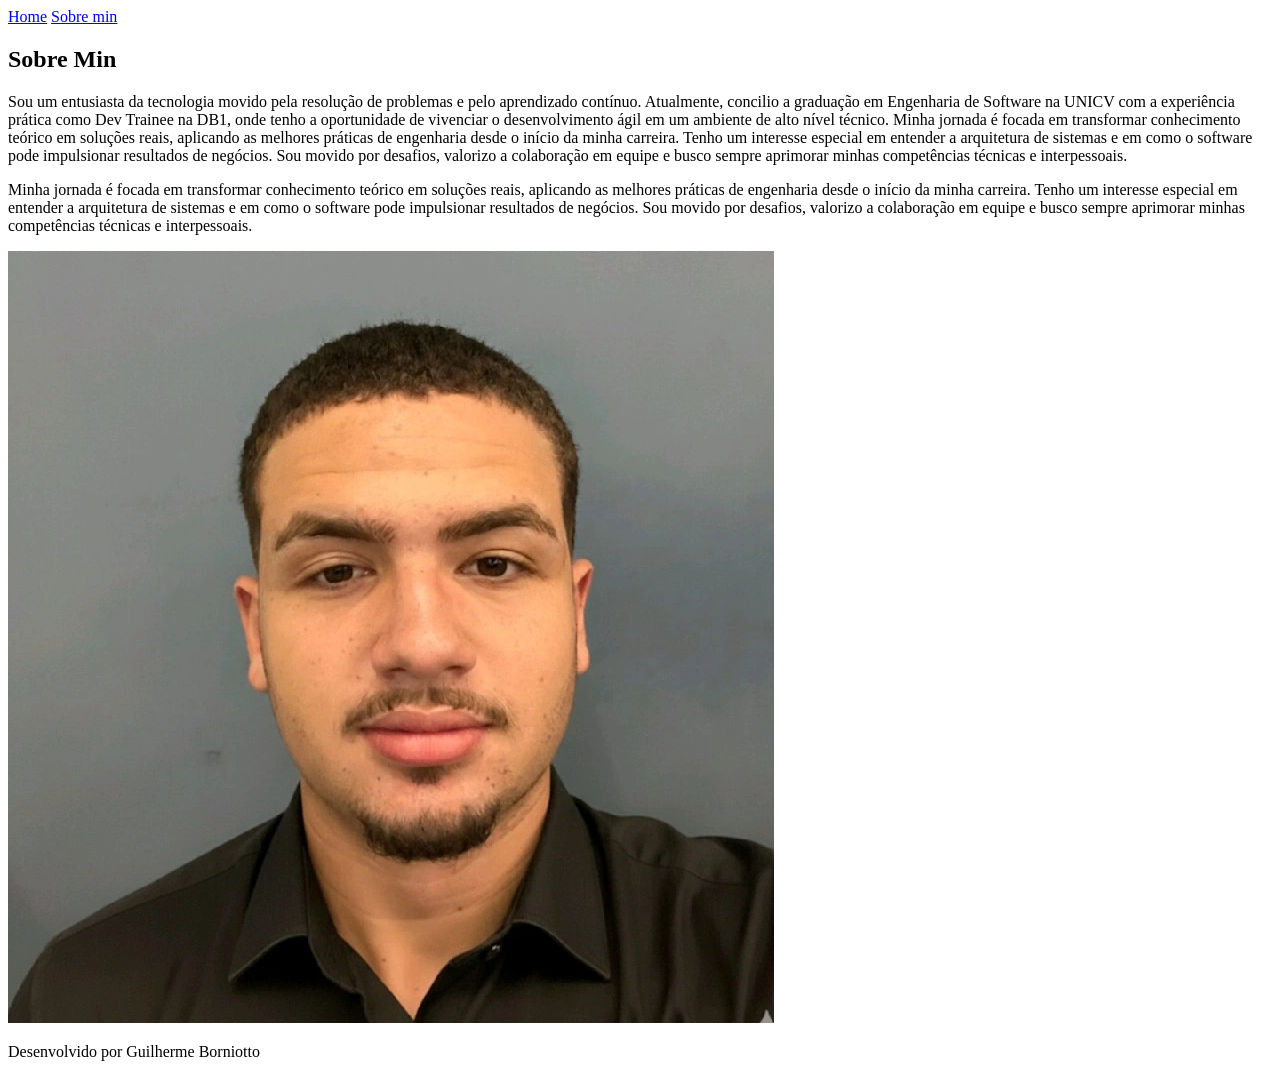
==== about.html @ 60557adb "uploand" ====
<!doctype html>
<html lang="pt-br">
<head>
    <meta charset="UTF-8">
    <meta name="viewport" content="width=device-width, initial-scale=1">
    <title>Sobre</title>
    <link rel="STYLESHEET" href="estilos/about.css">
    <link rel="stylesheet" href="estilos/style.css">
</head>
<body>
<header class="cabecalho">
    <nav class="navegacao">
        <a class="navegacao__item" href="index.html" class="navegacao__link">Home</a></li>
        <a class="navegacao__item" href="about.html" class="navegacao__link">Sobre min</a></li>
    </nav>
    
</header>
<main class="apresentacao">
    <div class="conteudo__principal">
    <section class="apresentacao__conteudo">
        <h1 class="titulo"> Sobre Min</h1>
        <p class="sobremin">
            Sou um entusiasta da tecnologia movido pela resolução de problemas e pelo aprendizado contínuo. Atualmente, concilio a graduação em Engenharia de Software na UNICV com a experiência prática como Dev Trainee na DB1, onde tenho a oportunidade de vivenciar o desenvolvimento ágil em um ambiente de alto nível técnico.
            Minha jornada é focada em transformar conhecimento teórico em soluções reais, aplicando as melhores práticas de engenharia desde o início da minha carreira. Tenho um interesse especial em entender a arquitetura de sistemas e em como o software pode impulsionar resultados de negócios. Sou movido por desafios, valorizo a colaboração em equipe e busco sempre aprimorar minhas competências técnicas e interpessoais.
        </p>
        <p class="sobremin">
            Minha jornada é focada em transformar conhecimento teórico em soluções reais, aplicando as melhores práticas de engenharia desde o início da minha carreira. Tenho um interesse especial em entender a arquitetura de sistemas e em como
            o software pode impulsionar resultados de negócios. Sou movido por desafios, valorizo a colaboração em equipe e busco sempre aprimorar minhas competências técnicas e interpessoais.
        </p>
    </section>
    <img class="imgg"src="assets/Mídia.png">
        </div>
</main>
<footer>
    <p class="rodape">Desenvolvido por Guilherme Borniotto</p>
</footer>
</body>
</html>
---- estilos/about.css ----
@import url('https://fonts.googleapis.com/css2?family=Montserrat:wght@100;400;700;900&display=swap');
@import url('https://fonts.googleapis.com/css2?family=Supermercado+One&display=swap');
@import url('https://fonts.googleapis.com/css2?family=Libre+Baskerville:ital,wght@0,400..700;1,400..700&display=swap');
.body {
    background-color: black;
    color: white;
    min-height: 100vh;
}
.imggg{
    margin-left: 5rem;
    border-radius: 10%;
    width: 3%;
}
@media (max-width: 1200px) {
    .conteudo__principal{
        flex-direction: column-reverse;
        align-items: center;
        justify-content: center;
        margin: 0 0 0 0 !important;
        padding: 0%;
    }
    .apresentacao__conteudo {
        align-items: center;
        justify-content: center;
        margin: 0%;
        text-align: center;
    }
    .links__buttons{
        display: flex;
        padding: 2% -2%;
    }
    .imgg{
        width: 40%;
        margin-left: 0%;
        margin-bottom: 5%;
    }
    .cabecalho {
        justify-content: center;
        align-items: center;
        padding-right: 20%;
    }
    .navegacao{
        justify-content: center;
        align-items: center;
    }
    .apresentacao {
        justify-content: center;
    }
.sobremin{
    text-size-adjust: 60%;
}
}
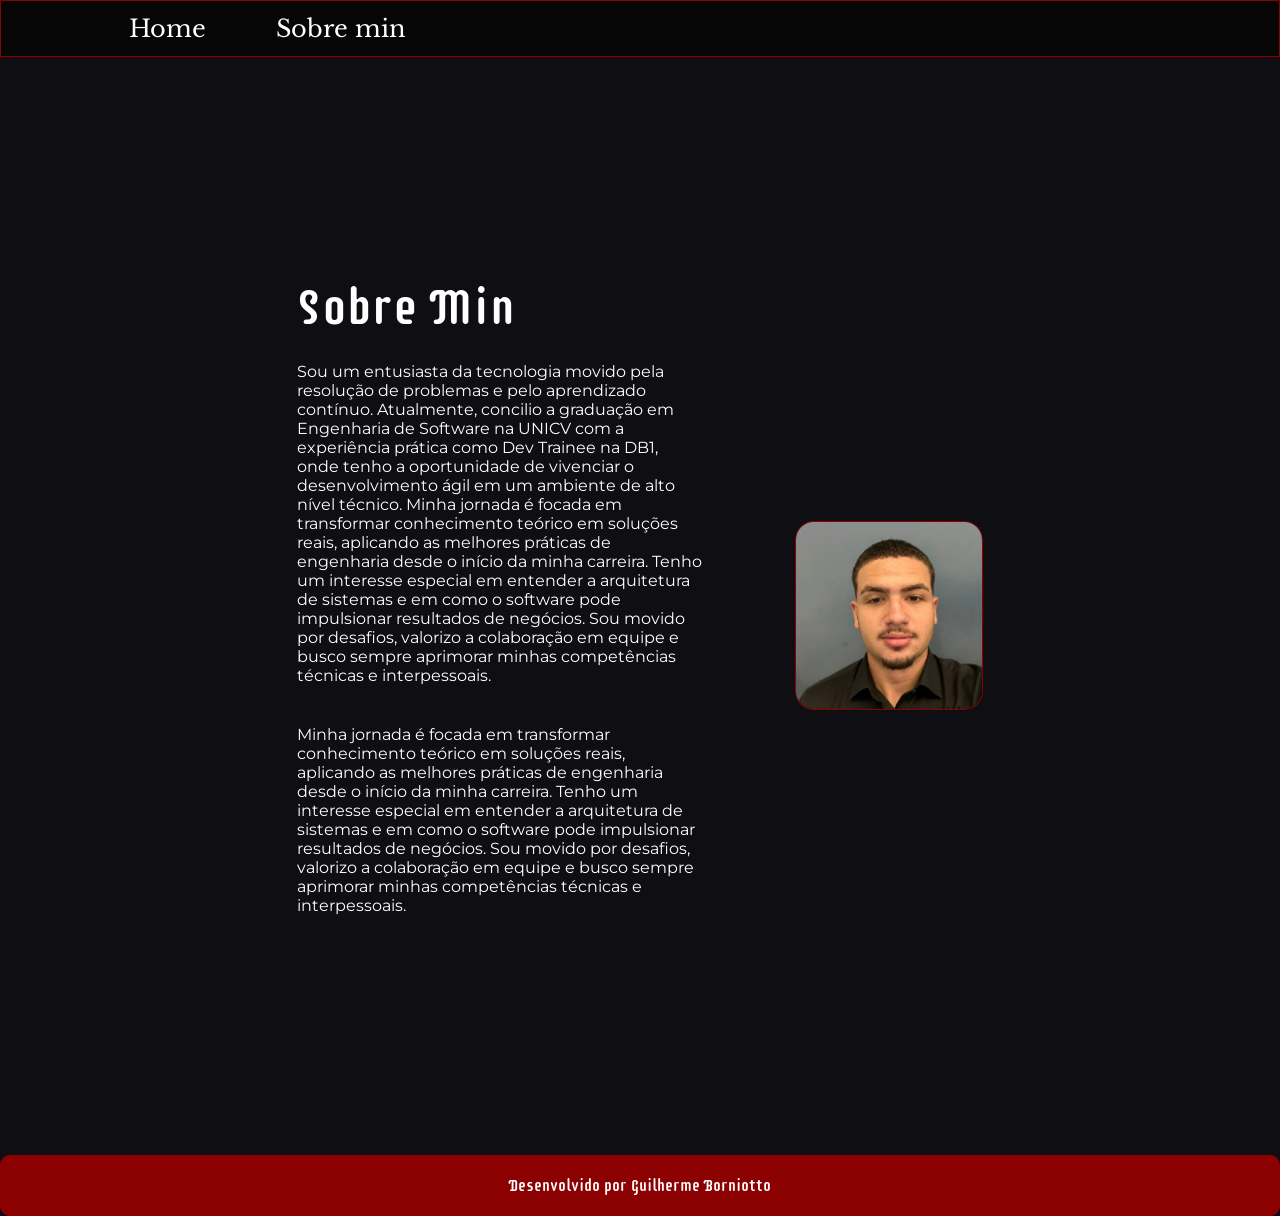
==== commit cc4ba42a: "Add files via upload" ====
--- a/about.html
+++ b/about.html
@@ -4,8 +4,8 @@
     <meta charset="UTF-8">
     <meta name="viewport" content="width=device-width, initial-scale=1">
     <title>Sobre</title>
-    <link rel="STYLESHEET" href="estilos/about.css">
-    <link rel="stylesheet" href="estilos/style.css">
+    <link rel="STYLESHEET" href="estilos/sobre.css">
+    <link rel="stylesheet" href="estilos/Style.css">
 </head>
 <body>
 <header class="cabecalho">
--- a/estilos/Style.css
+++ b/estilos/Style.css
@@ -0,0 +1,201 @@
+﻿@import url('https://fonts.googleapis.com/css2?family=Montserrat:wght@100;400;700;900&display=swap');
+@import url('https://fonts.googleapis.com/css2?family=Supermercado+One&display=swap');
+@import url('https://fonts.googleapis.com/css2?family=Libre+Baskerville:ital,wght@0,400..700;1,400..700&display=swap');
+:root {
+    --color-background: #0e0e13;
+    --color-text: white;
+    --color-darkred: darkred;
+    --color-highlight: #ab0404;
+
+    --font-primary: 'Montserrat', sans-serif, Arial, Helvetica, sans-serif;
+    --font-secondary: 'Libre Baskerville', serif, Georgia, Times, serif;
+    --font-title: 'Supermercado One', cursive, Arial, Helvetica, sans-serif;
+}
+
+* {
+    margin: 0;
+    padding: 0;
+}
+
+body {
+    background-color: var(--color-background);
+    color: var(--color-text);
+    font-family: var(--font-primary), sans-serif; /* Adicionando fallback genérico */
+    min-height: 100vh;
+    max-height: 100%;
+}
+
+.cabecalho {
+    display: flex;
+    padding: 1% 0 1% 10%;
+    background-color: #060607;
+    align-items: center;
+    border: 0.0625rem solid var(--color-darkred);
+}
+
+.navegacao {
+    display: flex;
+    gap: 4.375rem;
+    align-items: center;
+}
+
+.navegacao__item {
+    font-family: var(--font-secondary), serif; /* Adicionando fallback genérico */
+    text-decoration: none;
+    color: var(--color-text);
+    font-size: 1.5rem;
+}
+
+.navegacao__item:hover {
+    color: var(--color-darkred);
+    transform: scale(1.05);
+    transition: transform 0.3s ease;
+}
+
+.conteudo__principal {
+    display: flex;
+    justify-content: center;
+    align-items: center;
+    margin: 12.5rem;
+    padding: 1.25rem 2.1875rem;
+}
+
+.TituloDestaque {
+    font-family: var(--font-primary);
+    font-weight: 400;
+    color: var(--color-highlight);
+}
+
+.apresentacao {
+    justify-content: center;
+    display: flex;
+    align-items: center;
+}
+
+.imgg {
+    margin-left: 5rem;
+    position: relative;
+    top: 0.625rem;
+    border-radius: 10%;
+    width: 23%;
+    border: 0.0625rem solid var(--color-darkred);
+}
+
+.apresentacao__conteudo {
+    font-family: var(--font-primary), Arial, sans-serif; /* Corrigindo fallback genérico */
+    flex-direction: column;
+    display: flex;
+    width: 50%;
+    margin-right: 0.8125rem;
+}
+
+.apresentacao__Links {
+    display: flex;
+    flex-direction: column;
+    justify-content: center;
+    align-items: center;
+    gap: 1.25rem;
+}
+
+.apresentacao__links__subtitulo {
+    font-family: var(--font-primary), sans-serif; /* Adicionando fallback genérico */
+    font-weight: 500;
+}
+
+.sobremin {
+    display: flex;
+    padding: 1.25rem 0;
+}
+
+.links__buttons {
+    border: 0.125rem solid var(--color-highlight);
+    width: 23.625rem;
+    text-align: center;
+    border-radius: 12%;
+    font-size: 1.5rem;
+    font-weight: 600;
+    padding: 0.9375rem 0;
+    color: var(--color-text);
+    font-family: var(--font-primary), sans-serif; /* Adicionando fallback genérico */
+    text-decoration: none;
+    display: flex;
+    gap: 0.5rem;
+    justify-content: center;
+}
+
+.links__buttons img {
+    width: 1.875rem;
+    top: 0;
+    align-items: center;
+    justify-content: center;
+}
+
+.links__buttons:hover {
+    transform: scale(1.05);
+    transition: transform 0.3s ease;
+    border: 0.125rem solid var(--color-text);
+    background-color: rgba(192, 192, 192, 0.31);
+}
+
+.titulo {
+    margin-bottom: 0.3125rem;
+    font-family: var(--font-title), cursive; /* Adicionando fallback genérico */
+    font-weight: 400;
+    font-style: normal;
+    font-size: 3.125rem;
+}
+
+.rodape {
+    background-color: var(--color-darkred);
+    color: var(--color-text);
+    text-align: center;
+    padding: 1.25rem;
+    border-radius: 10px;
+    border: solid 0.0625rem var(--color-darkred);
+    font-family: var(--font-title), cursive; /* Adicionando fallback genérico */
+}
+@media (max-width: 1200px) {
+    .conteudo__principal{
+        flex-direction: column-reverse;
+        align-items: center;
+        justify-content: center;
+        margin-top: 10%;
+        margin-right: 0%;
+        margin-bottom: 10%;
+        margin-left: 0%;
+        padding: 0%;
+    }
+    .apresentacao__conteudo {
+        align-items: center;
+        justify-content: center;
+        margin: 0%;
+        text-align: center;
+        width: 70%;
+    }
+    .apresentacao__Links {
+        display: flex;
+        flex-direction: column;
+    }
+   .links__buttons{
+       display: flex;
+       padding: 2% -2%;
+       width: 100%;
+   }
+    .imgg{
+        width: 40%;
+        margin-left: 0%;
+        margin-bottom: 5%;
+    }
+    .cabecalho {
+        justify-content: center;
+        align-items: center;
+        padding-right: 20%;
+    }
+    .navegacao{
+        justify-content: center;
+        align-items: center;
+    }
+  .apresentacao {
+      justify-content: center;
+  }
+}
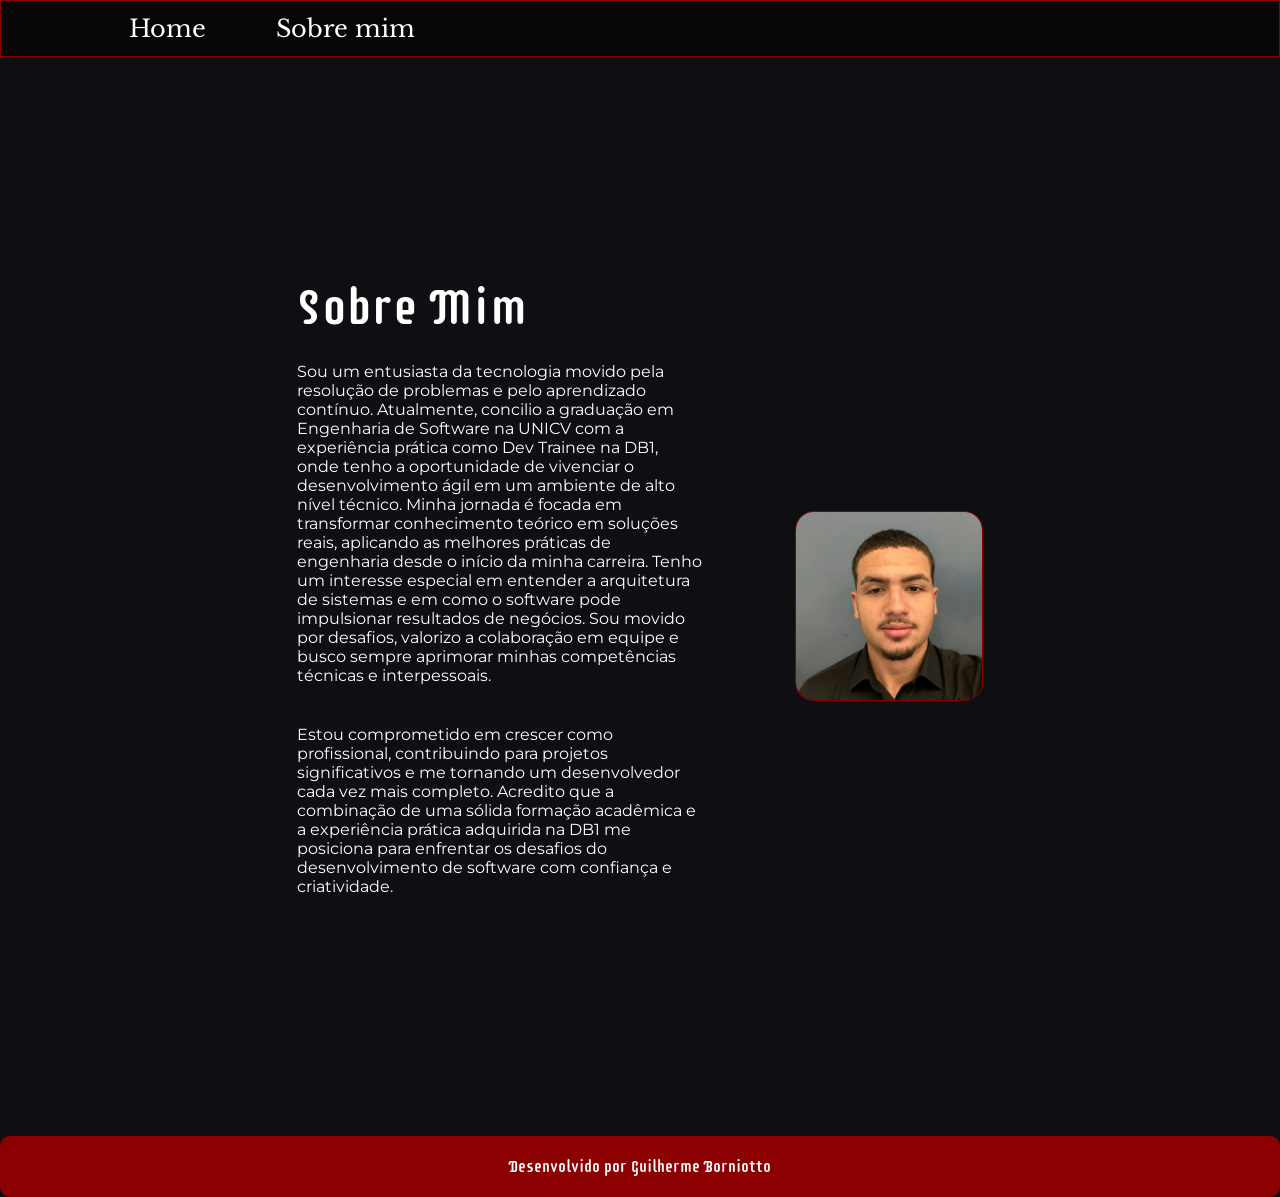
==== commit edadd8ab: "Add files via upload" ====
--- a/about.html
+++ b/about.html
@@ -4,28 +4,27 @@
     <meta charset="UTF-8">
     <meta name="viewport" content="width=device-width, initial-scale=1">
     <title>Sobre</title>
-    <link rel="STYLESHEET" href="estilos/sobre.css">
+    <link rel="STYLESHEET" href="estilos/about.css">
     <link rel="stylesheet" href="estilos/Style.css">
 </head>
 <body>
 <header class="cabecalho">
     <nav class="navegacao">
         <a class="navegacao__item" href="index.html" class="navegacao__link">Home</a></li>
-        <a class="navegacao__item" href="about.html" class="navegacao__link">Sobre min</a></li>
+        <a class="navegacao__item" href="about.html" class="navegacao__link">Sobre mim</a></li>
     </nav>
     
 </header>
 <main class="apresentacao">
     <div class="conteudo__principal">
     <section class="apresentacao__conteudo">
-        <h1 class="titulo"> Sobre Min</h1>
+        <h1 class="titulo"> Sobre Mim</h1>
         <p class="sobremin">
             Sou um entusiasta da tecnologia movido pela resolução de problemas e pelo aprendizado contínuo. Atualmente, concilio a graduação em Engenharia de Software na UNICV com a experiência prática como Dev Trainee na DB1, onde tenho a oportunidade de vivenciar o desenvolvimento ágil em um ambiente de alto nível técnico.
             Minha jornada é focada em transformar conhecimento teórico em soluções reais, aplicando as melhores práticas de engenharia desde o início da minha carreira. Tenho um interesse especial em entender a arquitetura de sistemas e em como o software pode impulsionar resultados de negócios. Sou movido por desafios, valorizo a colaboração em equipe e busco sempre aprimorar minhas competências técnicas e interpessoais.
         </p>
         <p class="sobremin">
-            Minha jornada é focada em transformar conhecimento teórico em soluções reais, aplicando as melhores práticas de engenharia desde o início da minha carreira. Tenho um interesse especial em entender a arquitetura de sistemas e em como
-            o software pode impulsionar resultados de negócios. Sou movido por desafios, valorizo a colaboração em equipe e busco sempre aprimorar minhas competências técnicas e interpessoais.
+            Estou comprometido em crescer como profissional, contribuindo para projetos significativos e me tornando um desenvolvedor cada vez mais completo. Acredito que a combinação de uma sólida formação acadêmica e a experiência prática adquirida na DB1 me posiciona para enfrentar os desafios do desenvolvimento de software com confiança e criatividade.
         </p>
     </section>
     <img class="imgg"src="assets/Mídia.png">
--- a/estilos/about.css
+++ b/estilos/about.css
@@ -0,0 +1,53 @@
+@import url('https://fonts.googleapis.com/css2?family=Roboto:wght@300;400;700&display=swap');
+@import url('https://fonts.googleapis.com/css2?family=Open+Sans:wght@300;400;700&display=swap');
+
+.body {
+    font-family: 'Roboto', sans-serif;
+    background-color: #000000; /* Black background */
+    color: #dcdcdc; /* Light gray */
+    min-height: 100vh;
+}
+.imggg{
+    margin-left: 5rem;
+    border-radius: 10%;
+    width: 3%;
+}
+@media (max-width: 1200px) {
+    .conteudo__principal{
+        flex-direction: column-reverse;
+        align-items: center;
+        justify-content: center;
+        margin: 0 0 0 0 !important;
+        padding: 0;
+    }
+    .apresentacao__conteudo {
+        align-items: center;
+        justify-content: center;
+        margin: 0;
+        text-align: center;
+    }
+    .links__buttons{
+        display: flex;
+        padding: 2% -2%;
+    }
+    .imgg{
+        width: 40%;
+        margin-left: 0;
+        margin-bottom: 5%;
+    }
+    .cabecalho {
+        justify-content: center;
+        align-items: center;
+        padding-right: 20%;
+    }
+    .navegacao{
+        justify-content: center;
+        align-items: center;
+    }
+    .apresentacao {
+        justify-content: center;
+    }
+.sobremin{
+    text-align: justify;
+}
+}
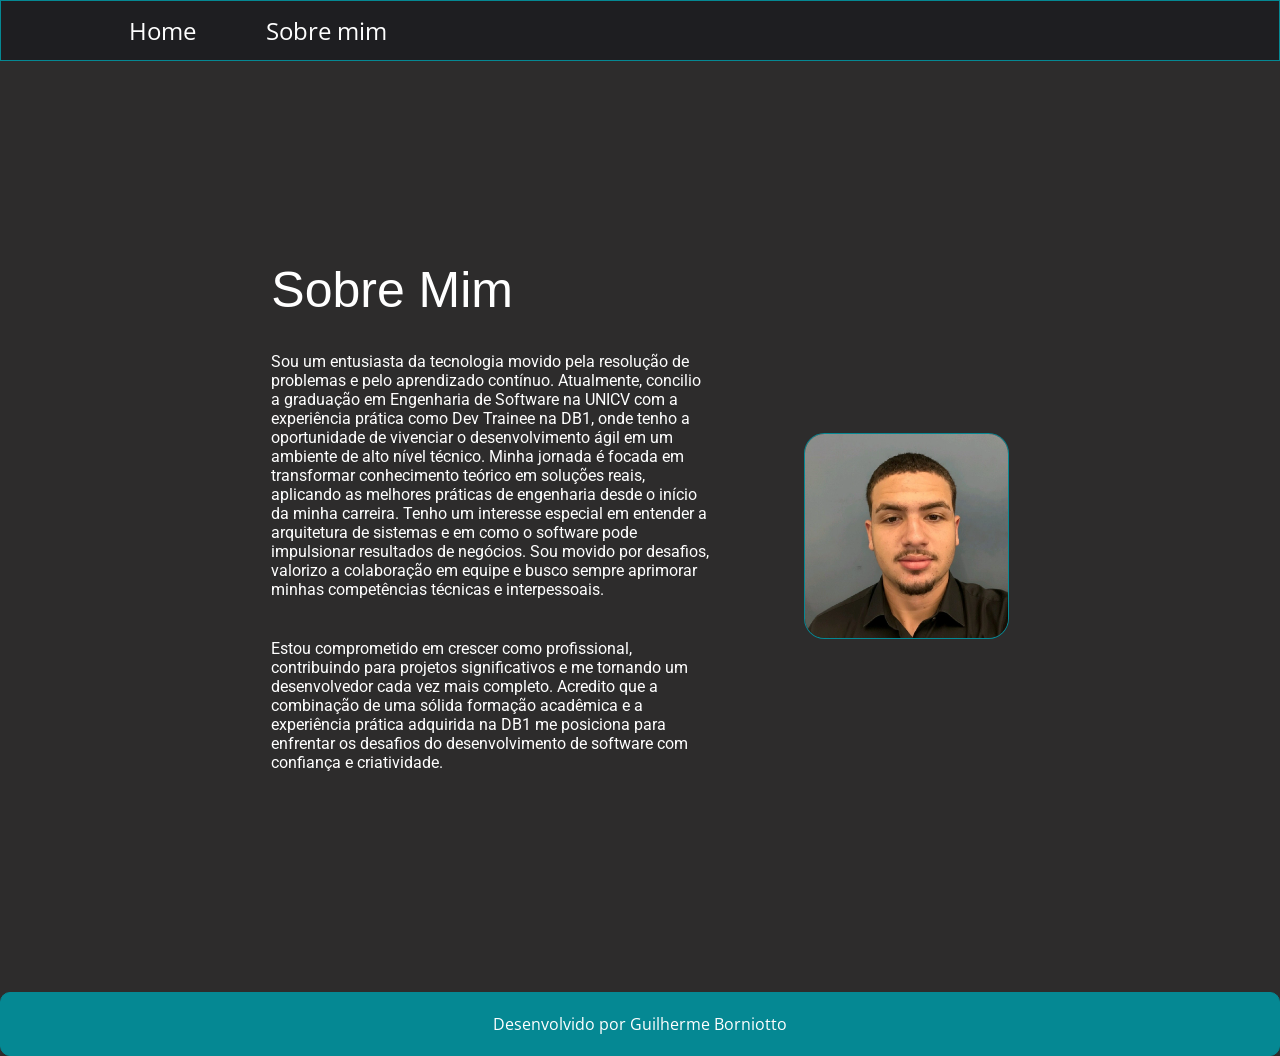
==== commit 0d5d66f6: "Add files via upload" ====
--- a/about.html
+++ b/about.html
@@ -5,7 +5,7 @@
     <meta name="viewport" content="width=device-width, initial-scale=1">
     <title>Sobre</title>
     <link rel="STYLESHEET" href="estilos/about.css">
-    <link rel="stylesheet" href="estilos/Style.css">
+    <link rel="stylesheet" href="estilos/style.css">
 </head>
 <body>
 <header class="cabecalho">
--- a/estilos/style.css
+++ b/estilos/style.css
@@ -0,0 +1,207 @@
+﻿@import url('https://fonts.googleapis.com/css2?family=Roboto:wght@300;400;700&display=swap');
+@import url('https://fonts.googleapis.com/css2?family=Open+Sans:wght@300;400;700&display=swap');
+
+:root {
+    --color-background: #2d2c2c;
+    --color-text: white;
+    --color-darkred: #058893;
+    --color-highlight: #058893;
+
+    --font-primary: 'Roboto', sans-serif;
+    --font-secondary: 'Open Sans', sans-serif;
+    --font-title: 'Supermercado One', cursive, Arial, Helvetica, sans-serif;
+}
+
+* {
+    margin: 0;
+    padding: 0;
+}
+
+body {
+    background-color: var(--color-background);
+    color: var(--color-text);
+    font-family: var(--font-primary), sans-serif; /* Adicionando fallback genérico */
+    min-height: 100vh;
+    max-height: 100%;
+}
+
+.cabecalho {
+    display: flex;
+    padding: 1% 0 1% 10%;
+    background-color: #1e1e21;
+    align-items: center;
+    border: 0.0625rem solid var(--color-darkred);
+}
+
+.navegacao {
+    display: flex;
+    gap: 4.375rem;
+    align-items: center;
+}
+
+.navegacao__item {
+    font-family: var(--font-secondary);
+    text-decoration: none;
+    color: var(--color-text);
+    font-size: 1.5rem;
+}
+
+.navegacao__item:hover {
+    color: var(--color-darkred);
+    transform: scale(1.05);
+    transition: transform 0.3s ease;
+}
+
+.conteudo__principal {
+    display: flex;
+    justify-content: center;
+    align-items: center;
+    margin: 12.5rem;
+    padding: 0;
+}
+
+.TituloDestaque {
+    font-family: var(--font-primary);
+    font-weight: 400;
+    color: var(--color-highlight);
+}
+
+.apresentacao {
+    justify-content: center;
+    display: flex;
+    align-items: center;
+}
+
+.imgg {
+    margin-left: 5rem;
+    position: relative;
+    top: 0.625rem;
+    border-radius: 10%;
+    width: 23%;
+    border: 0.0625rem solid var(--color-darkred);
+}
+
+.apresentacao__conteudo {
+    font-family: var(--font-primary);
+    flex-direction: column;
+    display: flex;
+    width: 50%;
+    margin-right: 0.8125rem;
+}
+
+.apresentacao__Links {
+    display: flex;
+    flex-direction: column;
+    justify-content: center;
+    align-items: center;
+    gap: 1.25rem;
+}
+
+.apresentacao__links__subtitulo {
+    font-family: var(--font-primary), sans-serif; /* Adicionando fallback genérico */
+    font-weight: 500;
+}
+
+.sobremin {
+    display: flex;
+    padding: 1.25rem 0;
+}
+
+.links__buttons {
+    border: 0.125rem solid var(--color-highlight);
+    width: 23.625rem;
+    text-align: center;
+    border-radius: 5px;
+    font-size: 1.5rem;
+    font-weight: 600;
+    padding: 0.9375rem 0;
+    color: var(--color-text);
+    font-family: var(--font-primary);
+    text-decoration: none;
+    display: flex;
+    gap: 0.5rem;
+    justify-content: center;
+}
+
+.links__buttons img {
+    width: 1.875rem;
+    top: 0;
+    align-items: center;
+    justify-content: center;
+}
+
+.links__buttons:hover {
+    transform: scale(1.05);
+    transition: transform 0.3s ease;
+    border: 0.125rem solid var(--color-text);
+    background-color: rgba(192, 192, 192, 0.31);
+}
+
+.titulo {
+    margin-bottom: 0.8125rem;
+    font-family: var(--font-title), cursive; /* Adicionando fallback genérico */
+    font-weight: 400;
+    font-style: normal;
+    font-size: 3.125rem;
+}
+
+.rodape {
+    background-color: var(--color-darkred);
+    color: var(--color-text);
+    text-align: center;
+    padding: 1.25rem;
+    border-radius: 10px;
+    border: solid 0.0625rem var(--color-darkred);
+    font-family: var(--font-secondary);
+}
+@media (max-width: 1200px) {
+    
+    .apresentacao__conteudo h1{
+        font-size: 2.5rem;
+        padding-bottom: 0.725rem !important;
+        border-bottom: 0.125rem solid var(--color-highlight);
+    }
+    .conteudo__principal{
+        flex-direction: column-reverse;
+        align-items: center;
+        justify-content: center;
+        margin-top: 10%;
+        margin-right: 0%;
+        margin-bottom: 10%;
+        margin-left: 0%;
+        padding: 0%;
+    }
+    .apresentacao__conteudo {
+        align-items: center;
+        justify-content: center;
+        margin: 0%;
+        text-align: center;
+        width: 70%;
+    }
+    .apresentacao__Links {
+        display: flex;
+        flex-direction: column;
+    }
+   .links__buttons{
+       display: flex;
+       padding: 2% -2%;
+       width: 100%;
+   }
+    .imgg{
+        width: 40%;
+        margin-left: 0%;
+        margin-bottom: 5%;
+    }
+    .cabecalho {
+        justify-content: center;
+        align-items: center;
+        padding-right: 20%;
+    }
+    .navegacao{
+        justify-content: center;
+        align-items: center;
+    }
+  .apresentacao {
+      justify-content: center;
+  }
+}
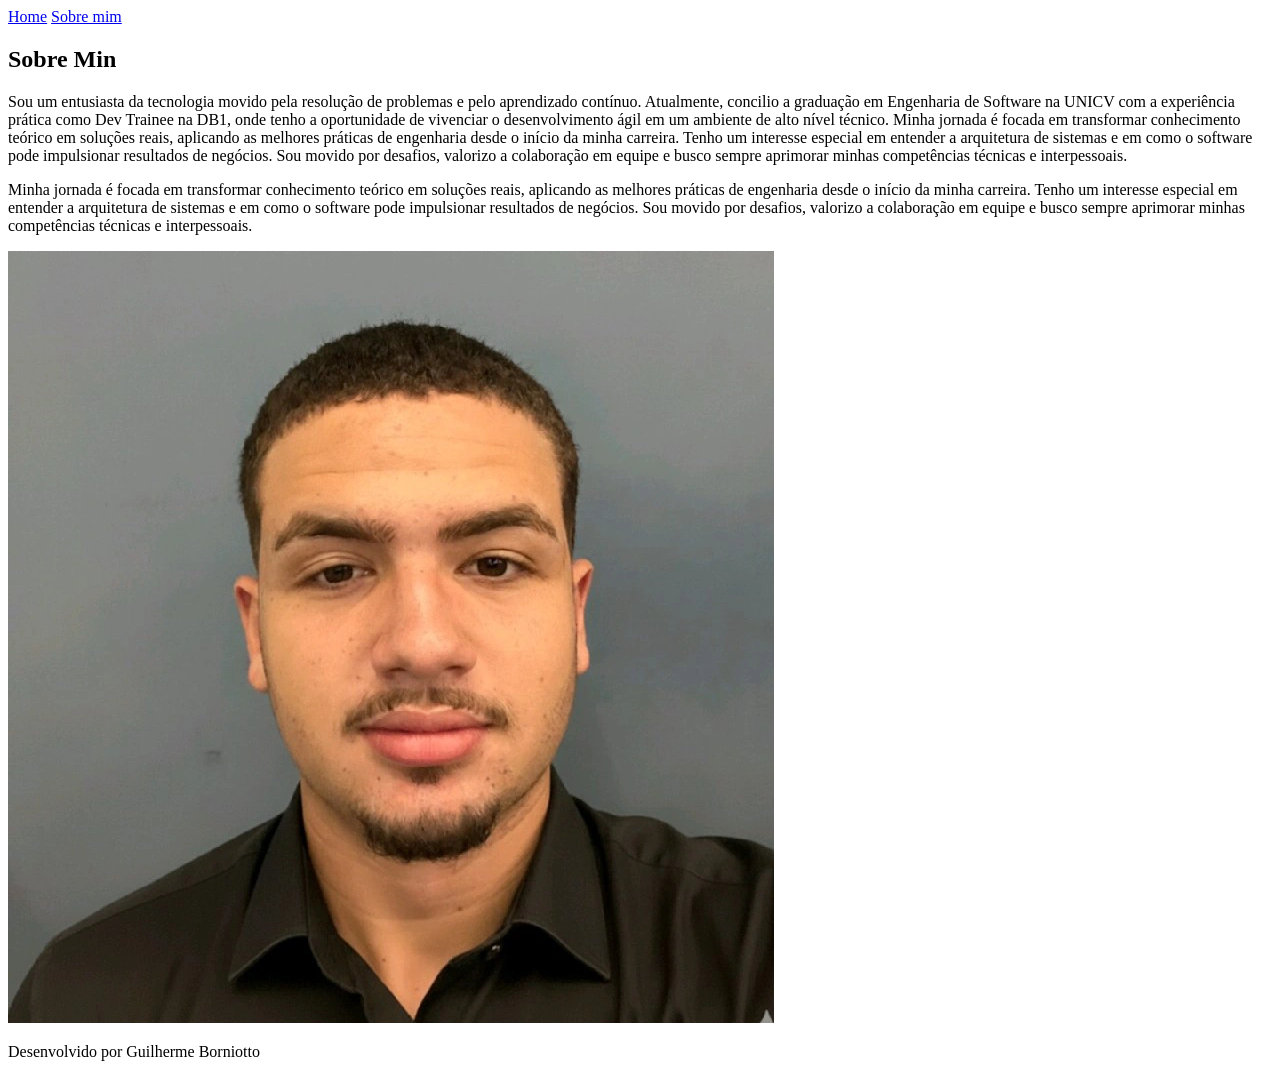
==== commit 0cf754c9: "Add files via upload" ====
--- a/about.html
+++ b/about.html
@@ -1,37 +1,38 @@
-<!doctype html>
-<html lang="pt-br">
-<head>
-    <meta charset="UTF-8">
-    <meta name="viewport" content="width=device-width, initial-scale=1">
-    <title>Sobre</title>
-    <link rel="STYLESHEET" href="estilos/about.css">
-    <link rel="stylesheet" href="estilos/style.css">
-</head>
-<body>
-<header class="cabecalho">
-    <nav class="navegacao">
-        <a class="navegacao__item" href="index.html" class="navegacao__link">Home</a></li>
-        <a class="navegacao__item" href="about.html" class="navegacao__link">Sobre mim</a></li>
-    </nav>
-    
-</header>
-<main class="apresentacao">
-    <div class="conteudo__principal">
-    <section class="apresentacao__conteudo">
-        <h1 class="titulo"> Sobre Mim</h1>
-        <p class="sobremin">
-            Sou um entusiasta da tecnologia movido pela resolução de problemas e pelo aprendizado contínuo. Atualmente, concilio a graduação em Engenharia de Software na UNICV com a experiência prática como Dev Trainee na DB1, onde tenho a oportunidade de vivenciar o desenvolvimento ágil em um ambiente de alto nível técnico.
-            Minha jornada é focada em transformar conhecimento teórico em soluções reais, aplicando as melhores práticas de engenharia desde o início da minha carreira. Tenho um interesse especial em entender a arquitetura de sistemas e em como o software pode impulsionar resultados de negócios. Sou movido por desafios, valorizo a colaboração em equipe e busco sempre aprimorar minhas competências técnicas e interpessoais.
-        </p>
-        <p class="sobremin">
-            Estou comprometido em crescer como profissional, contribuindo para projetos significativos e me tornando um desenvolvedor cada vez mais completo. Acredito que a combinação de uma sólida formação acadêmica e a experiência prática adquirida na DB1 me posiciona para enfrentar os desafios do desenvolvimento de software com confiança e criatividade.
-        </p>
-    </section>
-    <img class="imgg"src="assets/Mídia.png">
-        </div>
-</main>
-<footer>
-    <p class="rodape">Desenvolvido por Guilherme Borniotto</p>
-</footer>
-</body>
+<!doctype html>
+<html lang="pt-br">
+<head>
+    <meta charset="UTF-8">
+    <meta name="viewport" content="width=device-width, initial-scale=1">
+    <title>Sobre</title>
+    <link rel="STYLESHEET" href="estilos/about.css">
+    <link rel="stylesheet" href="estilos/Style.css">
+</head>
+<body>
+<header class="cabecalho">
+    <nav class="navegacao">
+        <a class="navegacao__item" href="index.html" class="navegacao__link">Home</a></li>
+        <a class="navegacao__item" href="about.html" class="navegacao__link">Sobre mim</a></li>
+    </nav>
+    
+</header>
+<main class="apresentacao">
+    <div class="conteudo__principal">
+    <section class="apresentacao__conteudo">
+        <h1 class="titulo"> Sobre Min</h1>
+        <p class="sobremin">
+            Sou um entusiasta da tecnologia movido pela resolução de problemas e pelo aprendizado contínuo. Atualmente, concilio a graduação em Engenharia de Software na UNICV com a experiência prática como Dev Trainee na DB1, onde tenho a oportunidade de vivenciar o desenvolvimento ágil em um ambiente de alto nível técnico.
+            Minha jornada é focada em transformar conhecimento teórico em soluções reais, aplicando as melhores práticas de engenharia desde o início da minha carreira. Tenho um interesse especial em entender a arquitetura de sistemas e em como o software pode impulsionar resultados de negócios. Sou movido por desafios, valorizo a colaboração em equipe e busco sempre aprimorar minhas competências técnicas e interpessoais.
+        </p>
+        <p class="sobremin">
+            Minha jornada é focada em transformar conhecimento teórico em soluções reais, aplicando as melhores práticas de engenharia desde o início da minha carreira. Tenho um interesse especial em entender a arquitetura de sistemas e em como
+            o software pode impulsionar resultados de negócios. Sou movido por desafios, valorizo a colaboração em equipe e busco sempre aprimorar minhas competências técnicas e interpessoais.
+        </p>
+    </section>
+    <img class="imgg"src="assets/Mídia.png">
+        </div>
+</main>
+<footer>
+    <p class="rodape">Desenvolvido por Guilherme Borniotto</p>
+</footer>
+</body>
 </html>
--- a/estilos/about.css
+++ b/estilos/about.css
@@ -1,53 +1,61 @@
-@import url('https://fonts.googleapis.com/css2?family=Roboto:wght@300;400;700&display=swap');
-@import url('https://fonts.googleapis.com/css2?family=Open+Sans:wght@300;400;700&display=swap');
-
-.body {
-    font-family: 'Roboto', sans-serif;
-    background-color: #000000; /* Black background */
-    color: #dcdcdc; /* Light gray */
-    min-height: 100vh;
-}
-.imggg{
-    margin-left: 5rem;
-    border-radius: 10%;
-    width: 3%;
-}
-@media (max-width: 1200px) {
-    .conteudo__principal{
-        flex-direction: column-reverse;
-        align-items: center;
-        justify-content: center;
-        margin: 0 0 0 0 !important;
-        padding: 0;
-    }
-    .apresentacao__conteudo {
-        align-items: center;
-        justify-content: center;
-        margin: 0;
-        text-align: center;
-    }
-    .links__buttons{
-        display: flex;
-        padding: 2% -2%;
-    }
-    .imgg{
-        width: 40%;
-        margin-left: 0;
-        margin-bottom: 5%;
-    }
-    .cabecalho {
-        justify-content: center;
-        align-items: center;
-        padding-right: 20%;
-    }
-    .navegacao{
-        justify-content: center;
-        align-items: center;
-    }
-    .apresentacao {
-        justify-content: center;
-    }
-.sobremin{
-    text-align: justify;
-}
-}
+@import url('https://fonts.googleapis.com/css2?family=Roboto:wght@300;400;700&display=swap');
+@import url('https://fonts.googleapis.com/css2?family=Open+Sans:wght@300;400;700&display=swap');
+
+:root {
+    --font-primary: 'Roboto', sans-serif;
+    --font-secondary: 'Open Sans', sans-serif;
+}
+
+.body {
+    font-family: var(--font-primary), sans-serif;
+    background-color: black;
+    color: white;
+    min-height: 100vh;
+}
+.imggg{
+    margin-left: 5rem;
+    border-radius: 10%;
+    width: 23%;
+    max-width: 100%;
+    height: auto;
+}
+@media (max-width: 1200px) 
+{
+    .conteudo__principal{
+        flex-direction: column-reverse;
+        align-items: center;
+        justify-content: center;
+        margin: 0 0 0 0 !important;
+        padding: 0%;
+    }
+    .apresentacao__conteudo {
+        align-items: center;
+        justify-content: center;
+        margin: 0%;
+        text-align: center;
+    }
+    .links__buttons{
+        display: flex;
+        padding: 2% -2%;
+    }
+    .imgg{
+        width: 40%;
+        margin-left: 0%;
+        margin-bottom: 5%;
+    }
+    .cabecalho {
+        justify-content: center;
+        align-items: center;
+        padding-right: 20%;
+    }
+    .navegacao{
+        justify-content: center;
+        align-items: center;
+    }
+    .apresentacao {
+        justify-content: center;
+    } 
+    .sobremin{
+    text-size-adjust: 60%;
+    }
+}
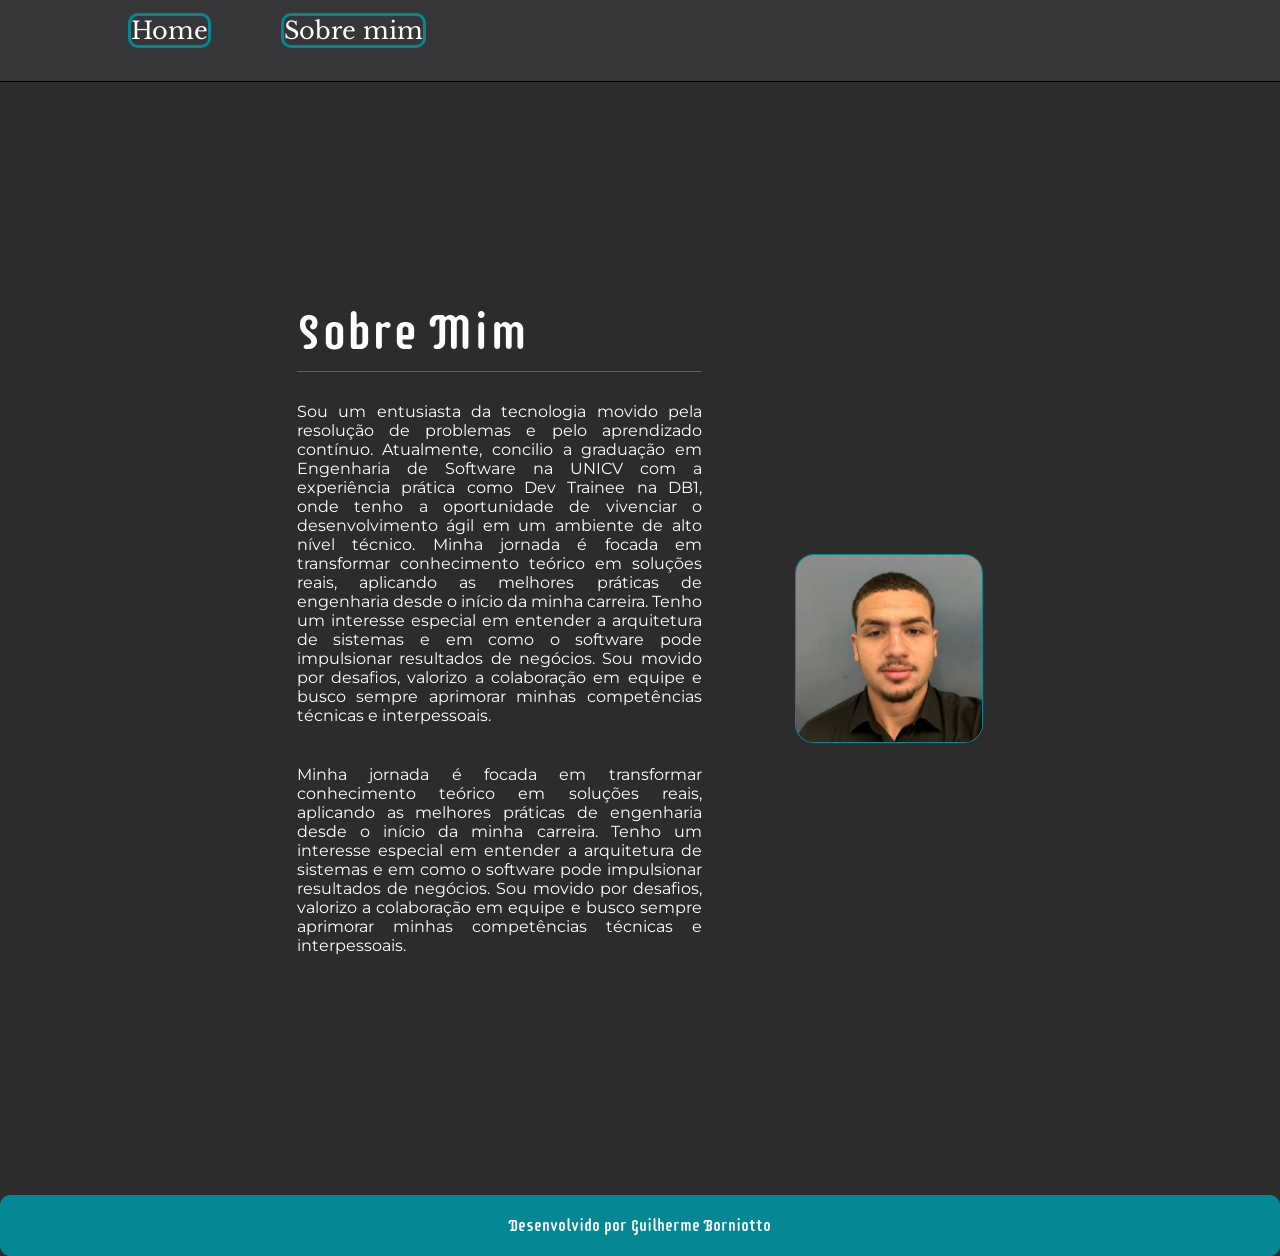
==== commit f0e1a032: "Add files via upload" ====
--- a/about.html
+++ b/about.html
@@ -18,7 +18,7 @@
 <main class="apresentacao">
     <div class="conteudo__principal">
     <section class="apresentacao__conteudo">
-        <h1 class="titulo"> Sobre Min</h1>
+        <h1 class="titulo"> Sobre Mim</h1>
         <p class="sobremin">
             Sou um entusiasta da tecnologia movido pela resolução de problemas e pelo aprendizado contínuo. Atualmente, concilio a graduação em Engenharia de Software na UNICV com a experiência prática como Dev Trainee na DB1, onde tenho a oportunidade de vivenciar o desenvolvimento ágil em um ambiente de alto nível técnico.
             Minha jornada é focada em transformar conhecimento teórico em soluções reais, aplicando as melhores práticas de engenharia desde o início da minha carreira. Tenho um interesse especial em entender a arquitetura de sistemas e em como o software pode impulsionar resultados de negócios. Sou movido por desafios, valorizo a colaboração em equipe e busco sempre aprimorar minhas competências técnicas e interpessoais.
--- a/estilos/about.css
+++ b/estilos/about.css
@@ -57,5 +57,6 @@
     } 
     .sobremin{
     text-size-adjust: 60%;
+    text-align: justify;
     }
 }
--- a/estilos/Style.css
+++ b/estilos/Style.css
@@ -0,0 +1,217 @@
+﻿@import url('https://fonts.googleapis.com/css2?family=Montserrat:wght@100;400;700;900&display=swap');
+@import url('https://fonts.googleapis.com/css2?family=Supermercado+One&display=swap');
+@import url('https://fonts.googleapis.com/css2?family=Libre+Baskerville:ital,wght@0,400..700;1,400..700&display=swap');
+@import url('https://fonts.googleapis.com/css2?family=Roboto:wght@300;400;700&display=swap');
+@import url('https://fonts.googleapis.com/css2?family=Open+Sans:wght@300;400;700&display=swap');
+:root {
+    --color-background: #2d2c2c;
+    --color-text: white;
+    --color-darkred: #058893;
+    --color-highlight: #058893;
+
+
+    --font-primary: 'Montserrat', sans-serif, Arial, Helvetica, sans-serif;
+    --font-secondary: 'Libre Baskerville', serif, Georgia, Times, serif;
+    --font-title: 'Supermercado One', cursive, Arial, Helvetica, sans-serif;
+}
+
+* {
+    margin: 0;
+    padding: 0;
+}
+
+body {
+    background-color: var(--color-background);
+    color: var(--color-text);
+    font-family: var(--font-primary), sans-serif; /* Adicionando fallback genérico */
+    min-height: 100vh;
+    max-height: 100%;
+    margin: 0;
+    display: flex;
+    flex-direction: column;
+    
+}
+
+.cabecalho {
+    display: flex;
+    padding: 1% 0 1% 10%;
+    align-items: center;
+    background-color: #363538;
+    border-bottom: black 0.0625rem solid;
+}
+
+.navegacao {
+    display: flex;
+    gap: 4.375rem;
+    align-items: center;
+    padding-bottom: 1.25rem;
+}
+
+.navegacao__item {
+    font-family: var(--font-secondary), serif; /* Adicionando fallback genérico */
+    text-decoration: none;
+    color: var(--color-text);
+    border-radius: 10px;
+    font-size: 1.5rem;
+    border: solid #058893;
+}
+
+.navegacao__item:hover {
+    color: var(--color-darkred);
+    transform: scale(1.05);
+    transition: transform 0.3s ease;
+}
+
+.conteudo__principal {
+    display: flex;
+    justify-content: center;
+    align-items: center;
+    margin: 12.5rem;
+    padding: 1.25rem 2.1875rem;
+}
+
+.TituloDestaque {
+    font-family: var(--font-primary);
+    font-weight: 400;
+    color: var(--color-highlight);
+}
+
+.apresentacao {
+    justify-content: center;
+    display: flex;
+    align-items: center;
+    flex: 1;
+}
+
+.imgg {
+    margin-left: 5rem;
+    position: relative;
+    top: 0.625rem;
+    border-radius: 10%;
+    width: 23%;
+    max-width: 100%;
+    height: auto;
+    border: 0.0625rem solid var(--color-darkred);
+}
+
+.apresentacao__conteudo {
+    font-family: var(--font-primary), Arial, sans-serif; /* Corrigindo fallback genérico */
+    flex-direction: column;
+    display: flex;
+    width: 50%;
+    margin-right: 0.8125rem;
+}
+
+.apresentacao__Links {
+    display: flex;
+    flex-direction: column;
+    justify-content: center;
+    align-items: center;
+    gap: 1.25rem;
+}
+
+.apresentacao__links__subtitulo {
+    font-family: var(--font-primary), sans-serif; /* Adicionando fallback genérico */
+    font-weight: 500;
+}
+
+.sobremin {
+    display: flex;
+    padding: 1.25rem 0;
+    text-align: justify;
+}
+
+.links__buttons {
+    border: 0.125rem solid var(--color-highlight);
+    width: 23.625rem;
+    text-align: center;
+    border-radius: 10px;
+    font-size: 1.5rem;
+    font-weight: 600;
+    padding: 0.9375rem 0;
+    color: var(--color-text);
+    font-family: var(--font-primary), sans-serif; /* Adicionando fallback genérico */
+    text-decoration: none;
+    display: flex;
+    gap: 0.5rem;
+    justify-content: center;
+}
+
+.links__buttons img {
+    width: 1.875rem;
+    top: 0;
+    align-items: center;
+    justify-content: center;
+}
+
+.links__buttons:hover {
+    transform: scale(1.05);
+    transition: transform 0.3s ease;
+    border: 0.125rem solid var(--color-text);
+    background-color: rgba(192, 192, 192, 0.31);
+}
+
+.titulo {
+    margin-bottom: 0.6125rem;
+    padding-bottom: 0.6125rem;
+    border-bottom: 0.0625rem solid var(--color-highlight);
+    font-family: var(--font-title), cursive; /* Adicionando fallback genérico */
+    font-weight: 400;
+    font-style: normal;
+    font-size: 3.125rem;
+}
+
+.rodape {
+    background-color: var(--color-darkred);
+    color: var(--color-text);
+    text-align: center;
+    padding: 1.25rem;
+    border-radius: 10px;
+    border: solid 0.0625rem var(--color-darkred);
+    font-family: var(--font-title), cursive; /* Adicionando fallback genérico */
+}
+@media (max-width: 1200px) {
+    .conteudo__principal{
+        flex-direction: column-reverse;
+        align-items: center;
+        justify-content: center;
+        margin-top: 10%;
+        margin-right: 0%;
+        margin-bottom: 80%;
+        margin-left: 0%;
+        padding: 0%;
+    }
+    .apresentacao__conteudo {
+        align-items: center;
+        justify-content: center;
+        margin: 0%;
+        text-align: center;
+        width: 70%;
+    }
+    .apresentacao__Links {
+        display: flex;
+        flex-direction: column;
+    }
+   .links__buttons{
+       display: flex;
+       padding: 2% -2%;
+       width: 100%;
+   }
+    .imgg{
+        width: 40%;
+        margin-left: 0%;
+        margin-bottom: 5%;
+    }
+    .cabecalho {
+        justify-content: center;
+        align-items: center;
+        padding-right: 20%;
+    }
+    .navegacao{
+        justify-content: center;
+        align-items: center;
+    }
+  .apresentacao {
+      justify-content: center;
+  }
+}
